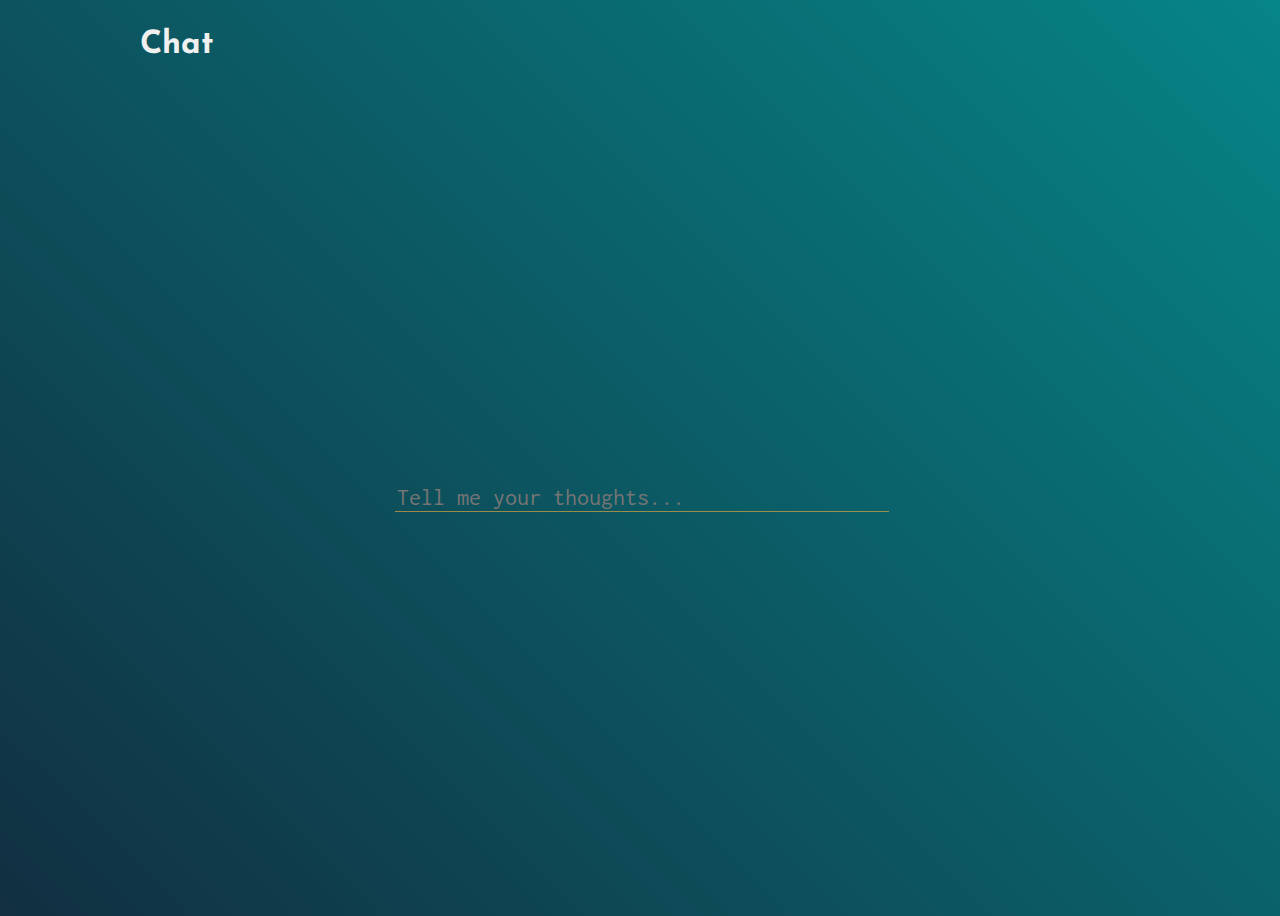
==== index.html @ e66f7b97 "Chat interface added" ====
<!doctype html>
<html>
  <head>
    <link rel="stylesheet" type="text/css" href="styles/css/style.css">
  </head>
  <body>
    <div class="wrap">
      <header class="chunk">
        <h1>Chat</h1>
      </header>
      <section class="chunk chat_holder">
        <div class="size-7 holder">

          <div id="msg_area">
            <!-- Messages to be appended here -->
          </div>

          <!-- User input -->
          <input type="text" id="chat_area" placeholder="Tell me your thoughts..."/>
          <!-- end input -->
        </div>
      </section>
    </div>
    <script src="scripts/js/pure.js"></script>

    <!-- CoffeeScript file -->
    <!--<script src="scripts/js/app.js"></script>-->
  </body>
</html>
---- styles/css/style.css ----
@import url(http://fonts.googleapis.com/css?family=Josefin+Sans:300,400|Inconsolata);
.chunk {
  width: 100%;
  margin-left: auto;
  margin-right: auto;
  margin-top: 0;
  margin-bottom: 0;
  max-width: 62.5rem;
  overflow: auto; }
  .chunk:after {
    clear: both; }

.holder {
  margin-left: 1.81818%;
  float: left;
  min-height: 1px;
  -webkit-box-sizing: border-box;
  -moz-box-sizing: border-box;
  box-sizing: border-box; }

.size-1 {
  width: 5.45455%; }

.size-2 {
  width: 12.72727%; }

.size-3 {
  width: 20%; }

.size-4 {
  width: 27.27273%; }

.size-5 {
  width: 34.54545%; }

.size-6 {
  width: 41.81818%; }

.size-7 {
  width: 49.09091%; }

.size-8 {
  width: 56.36364%; }

.size-9 {
  width: 63.63636%; }

.size-10 {
  width: 70.90909%; }

.size-11 {
  width: 78.18182%; }

.size-12 {
  width: 85.45455%; }

.size-12 {
  width: 92.72727%; }

.size-12 {
  width: 100%; }

body {
  height: 100vh;
  background: -webkit-linear-gradient(45deg, #112F41, #068587);
  /* For Safari */
  background: -o-linear-gradient(45deg, #112F41, #068587);
  /* For Opera */
  background: -moz-linear-gradient(45deg, #112F41, #068587);
  /* For Firefox  */
  background: linear-gradient(45deg, #112F41, #068587); }

h1 {
  font-family: 'Josefin Sans', sans-serif;
  color: #f0f0f0; }

p, input {
  font-family: 'Inconsolata', sans-serif; }

.chat_holder .holder {
  float: none;
  display: block;
  margin: 0 auto; }
.chat_holder input[type="text"] {
  color: #fff;
  width: 100%;
  background-color: rgba(255, 255, 255, 0);
  border: none;
  border-bottom: 1px solid rgba(252, 176, 60, 0.6);
  font-size: 1.5rem; }
  .chat_holder input[type="text"]:focus {
    outline: none !important; }

#msg_area {
  height: 25rem;
  overflow: scroll; }
  #msg_area p {
    color: #fff;
    text-align: center;
    margin-top: 0;
    margin-bottom: 0;
    padding-top: 0.5rem;
    padding-bottom: 0.5rem; }
    #msg_area p:nth-child(odd) {
      background: -webkit-linear-gradient(45deg, rgba(255, 255, 255, 0.3), rgba(255, 255, 255, 0));
      /* For Safari */
      background: -o-linear-gradient(45deg, rgba(255, 255, 255, 0.3), rgba(255, 255, 255, 0));
      /* For Opera */
      background: -moz-linear-gradient(45deg, rgba(255, 255, 255, 0.3), rgba(255, 255, 255, 0));
      /* For Firefox  */
      background: linear-gradient(45deg, rgba(255, 255, 255, 0.3), rgba(255, 255, 255, 0)); }
    #msg_area p:nth-child(even) {
      background: -webkit-linear-gradient(90deg, rgba(255, 255, 255, 0), rgba(255, 255, 255, 0.3));
      /* For Safari */
      background: -o-linear-gradient(90deg, rgba(255, 255, 255, 0), rgba(255, 255, 255, 0.3));
      /* For Opera */
      background: -moz-linear-gradient(90deg, rgba(255, 255, 255, 0), rgba(255, 255, 255, 0.3));
      /* For Firefox  */
      background: linear-gradient(90deg, rgba(255, 255, 255, 0), rgba(255, 255, 255, 0.3)); }
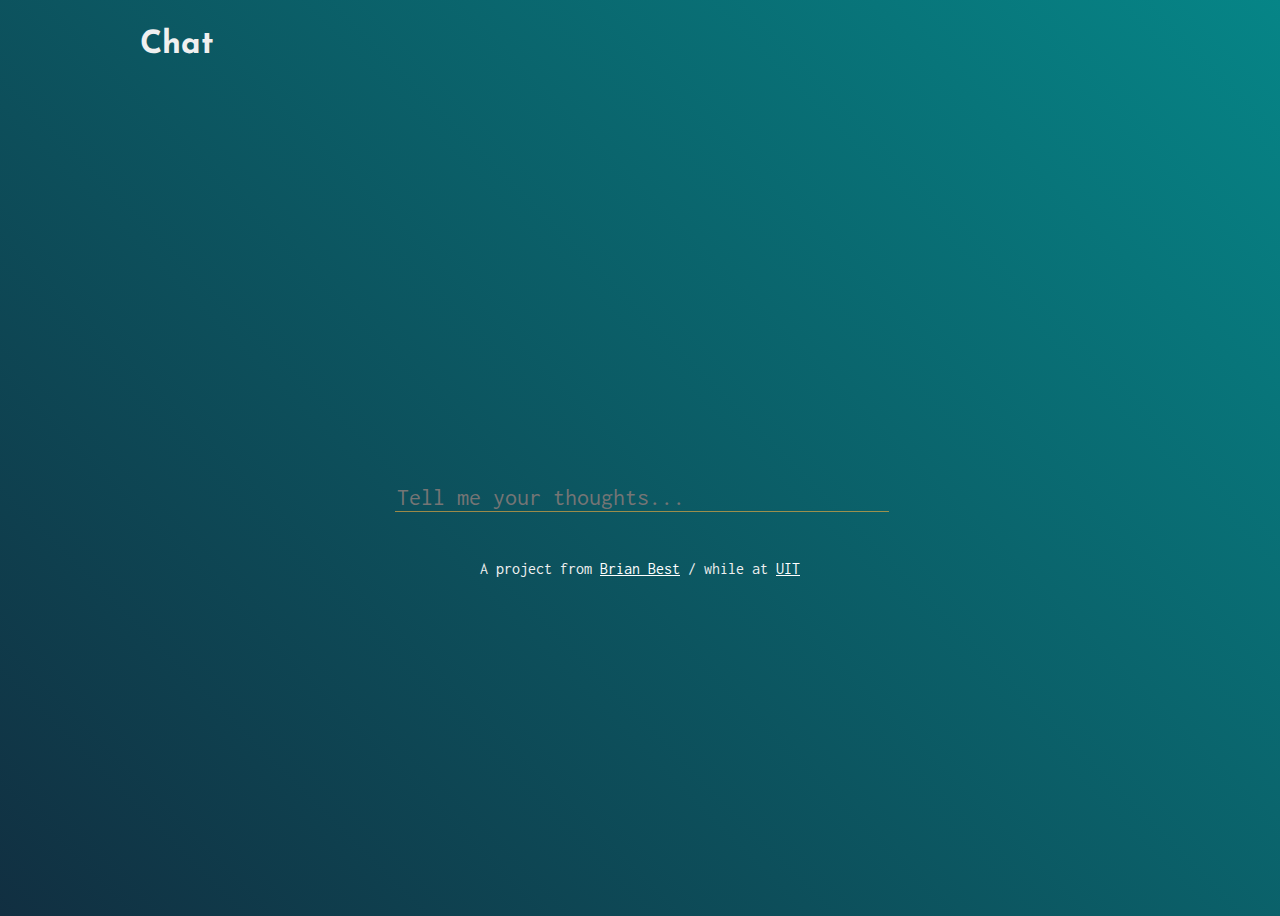
==== commit 46bc0a85: "Update styles, pushed to chat.coffy.tips" ====
--- a/index.html
+++ b/index.html
@@ -1,7 +1,7 @@
 <!doctype html>
 <html>
   <head>
-    <link rel="stylesheet" type="text/css" href="styles/css/style.css">
+    <link rel="stylesheet" type="text/css" href="./styles/css/style.css">
   </head>
   <body>
     <div class="wrap">
@@ -16,12 +16,36 @@
           </div>
 
           <!-- User input -->
-          <input type="text" id="chat_area" placeholder="Tell me your thoughts..."/>
+          <form action="">
+            <input type="text" id="chat_area" placeholder="Tell me your thoughts..."/>
+          </form>
           <!-- end input -->
         </div>
       </section>
+      <footer class="chunk">
+        <p align="center">A project from <a href="https://twitter.com/brianbest">Brian Best</a> / while at <a href="https://twitter.com/uitstartup">UIT</a></p>
+      </footer>
     </div>
-    <script src="scripts/js/pure.js"></script>
+
+    <script src="/socket.io/socket.io.js"></script>
+    <script src="http://code.jquery.com/jquery-1.11.1.js"></script>
+    <script src="./scripts/js/pure.js"></script>
+    <script>
+      var socket = io();
+      $('form').submit(function(){
+        var message = $('#chat_area').val();
+        //message = scrubMessage(message);
+        if (message != false){
+          socket.emit('chat message', message);
+          $('#chat_area').val('');
+        }
+        return false;
+      });
+
+      socket.on('chat message', function(msg){
+        $('#msg_area').prepend($('<p>').text(msg));
+      });
+    </script>
 
     <!-- CoffeeScript file -->
     <!--<script src="scripts/js/app.js"></script>-->
--- a/styles/css/style.css
+++ b/styles/css/style.css
@@ -117,3 +117,13 @@
       background: -moz-linear-gradient(90deg, rgba(255, 255, 255, 0), rgba(255, 255, 255, 0.3));
       /* For Firefox  */
       background: linear-gradient(90deg, rgba(255, 255, 255, 0), rgba(255, 255, 255, 0.3)); }
+
+footer {
+  padding-top: 2rem; }
+  footer p {
+    color: #f0f0f0; }
+  footer a {
+    color: #fff;
+    transition: all 0.3s; }
+    footer a:hover {
+      color: #ddd; }
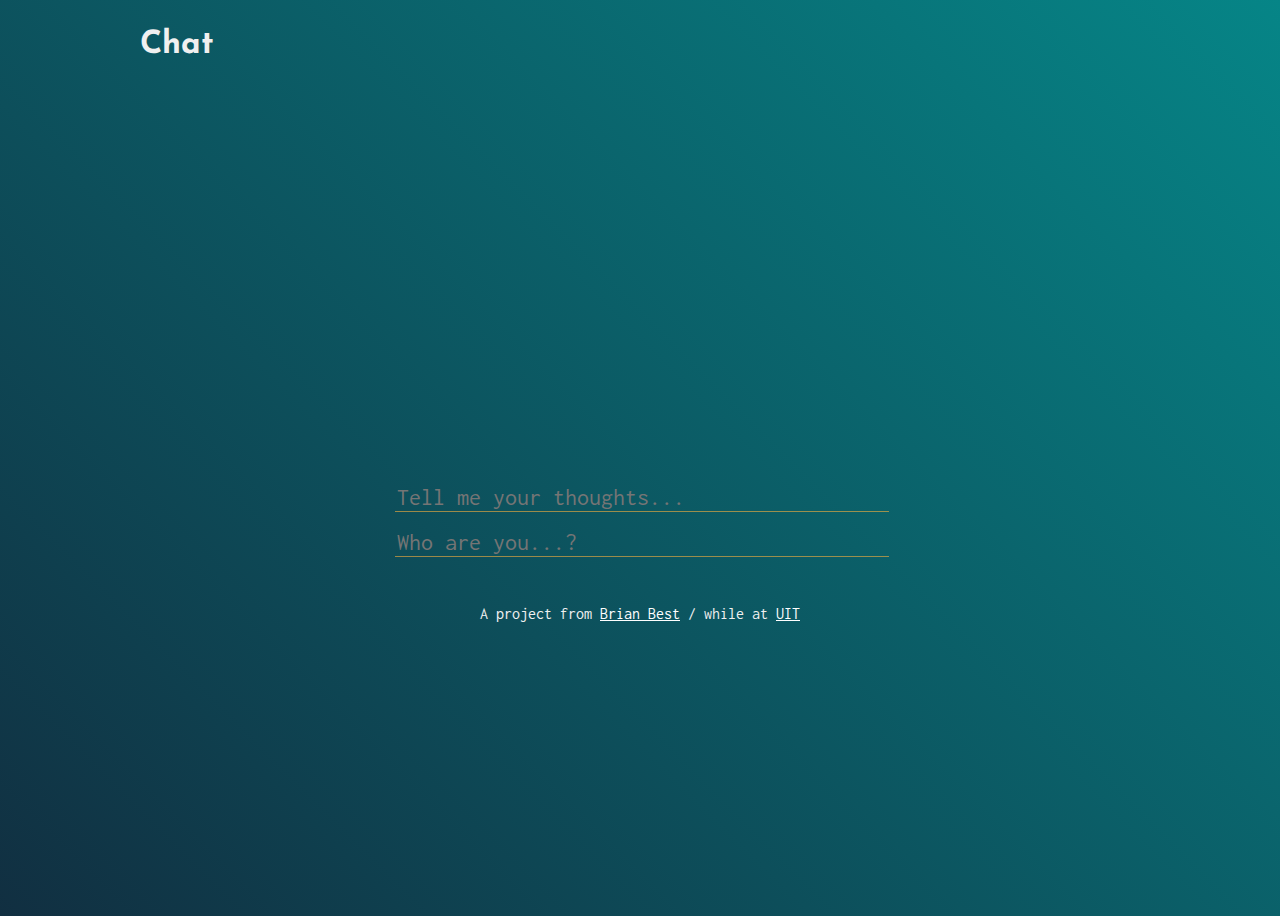
==== commit 6adb1bcb: "added naming to chat" ====
--- a/index.html
+++ b/index.html
@@ -2,6 +2,33 @@
 <html>
   <head>
     <link rel="stylesheet" type="text/css" href="./styles/css/style.css">
+    <title>Coffy Chat</title>
+    <meta charset="UTF-8">
+    <meta name="description" content="Coffy Tips Chat area">
+    <meta name="keywords" content="Coffy,Tips,Chat,Demo,">
+    <meta name="author" content="Brian Best">
+
+    <meta property="og:title" content="Coffy Chat" />
+    <meta property="og:description" content="A chat client created by Brian Best. Its simple and kinda awesome" />
+    <meta property="og:type" content="website" />
+    <meta property="og:url" content="http://chat.coffy.tips/" />
+    <meta property="og:image" content="http://chat.coffy.tips/chat.png" />
+    <link rel="image_src" type="image/png" href="chat.png" />
+    <meta property="og:image:type" content="image/png" />
+    <meta property="og:image:width" content="104" />
+    <meta property="og:image:height" content="49" />
+
+    <script>
+      (function(i,s,o,g,r,a,m){i['GoogleAnalyticsObject']=r;i[r]=i[r]||function(){
+      (i[r].q=i[r].q||[]).push(arguments)},i[r].l=1*new Date();a=s.createElement(o),
+      m=s.getElementsByTagName(o)[0];a.async=1;a.src=g;m.parentNode.insertBefore(a,m)
+      })(window,document,'script','//www.google-analytics.com/analytics.js','ga');
+
+      ga('create', 'UA-54974225-2', 'auto');
+      ga('send', 'pageview');
+
+    </script>
+
   </head>
   <body>
     <div class="wrap">
@@ -16,9 +43,15 @@
           </div>
 
           <!-- User input -->
-          <form action="">
+          <form action="" id="msg">
             <input type="text" id="chat_area" placeholder="Tell me your thoughts..."/>
           </form>
+          <div class="name_holder">
+            <form action="" id="name">
+              <input type="text" id="usr_name" placeholder="Who are you...?" autocomplete="off"/>
+            </form>
+            <h5 class="entr_name hidden"></h5>
+          </div>
           <!-- end input -->
         </div>
       </section>
@@ -30,24 +63,5 @@
     <script src="/socket.io/socket.io.js"></script>
     <script src="http://code.jquery.com/jquery-1.11.1.js"></script>
     <script src="./scripts/js/pure.js"></script>
-    <script>
-      var socket = io();
-      $('form').submit(function(){
-        var message = $('#chat_area').val();
-        //message = scrubMessage(message);
-        if (message != false){
-          socket.emit('chat message', message);
-          $('#chat_area').val('');
-        }
-        return false;
-      });
-
-      socket.on('chat message', function(msg){
-        $('#msg_area').prepend($('<p>').text(msg));
-      });
-    </script>
-
-    <!-- CoffeeScript file -->
-    <!--<script src="scripts/js/app.js"></script>-->
   </body>
 </html>
--- a/styles/css/style.css
+++ b/styles/css/style.css
@@ -70,9 +70,22 @@
   /* For Firefox  */
   background: linear-gradient(45deg, #112F41, #068587); }
 
-h1 {
+.hide {
+  opacity: 0; }
+
+.hidden {
+  display: none; }
+
+.show {
+  opacity: 1; }
+
+h1, h5 {
   font-family: 'Josefin Sans', sans-serif;
   color: #f0f0f0; }
+
+h5 {
+  transition: all 0.3s;
+  text-align: center; }
 
 p, input {
   font-family: 'Inconsolata', sans-serif; }
@@ -81,13 +94,16 @@
   float: none;
   display: block;
   margin: 0 auto; }
+.chat_holder .name_holder {
+  margin-top: 1rem; }
 .chat_holder input[type="text"] {
   color: #fff;
   width: 100%;
   background-color: rgba(255, 255, 255, 0);
   border: none;
   border-bottom: 1px solid rgba(252, 176, 60, 0.6);
-  font-size: 1.5rem; }
+  font-size: 1.5rem;
+  transition: all 0.3s; }
   .chat_holder input[type="text"]:focus {
     outline: none !important; }
 
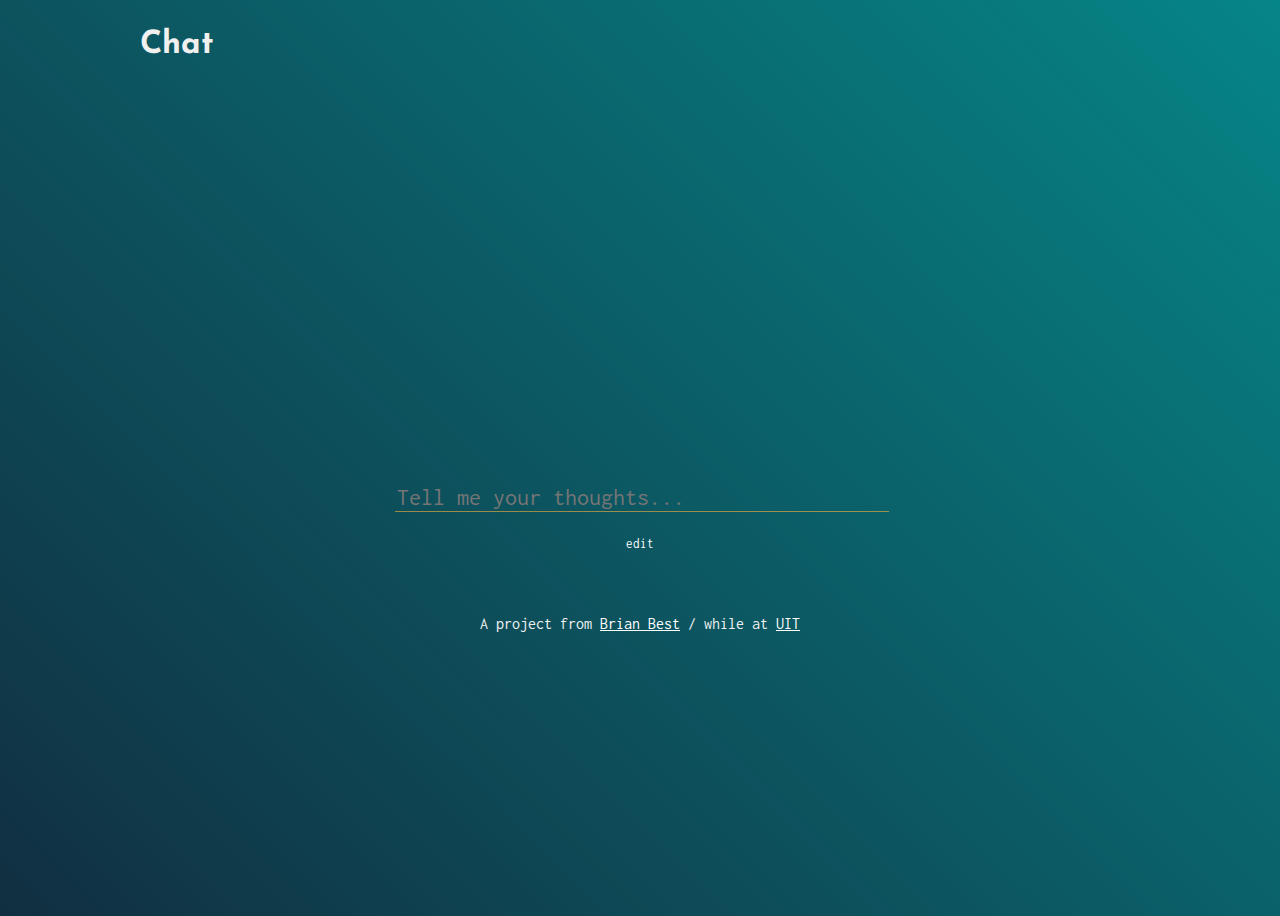
==== commit b08314f6: "Transitions working" ====
--- a/index.html
+++ b/index.html
@@ -47,10 +47,13 @@
             <input type="text" id="chat_area" placeholder="Tell me your thoughts..."/>
           </form>
           <div class="name_holder">
-            <form action="" id="name">
-              <input type="text" id="usr_name" placeholder="Who are you...?" autocomplete="off"/>
+            <form action="" id="name" class="hidden">
+              <input type="text" id="usr_name"  placeholder="Who are you...?" autocomplete="off"/>
             </form>
-            <h5 class="entr_name hidden"></h5>
+            <div id="the_name" class="">
+              <h5 class="entr_name"></h5>
+              <p align="center"><small>edit</small></p>
+            </div>
           </div>
           <!-- end input -->
         </div>
--- a/styles/css/style.css
+++ b/styles/css/style.css
@@ -60,6 +60,9 @@
 .size-12 {
   width: 100%; }
 
+* {
+  transition: all 0.3s; }
+
 body {
   height: 100vh;
   background: -webkit-linear-gradient(45deg, #112F41, #068587);
@@ -85,7 +88,8 @@
 
 h5 {
   transition: all 0.3s;
-  text-align: center; }
+  text-align: center;
+  margin-bottom: 0.55rem; }
 
 p, input {
   font-family: 'Inconsolata', sans-serif; }
@@ -96,14 +100,16 @@
   margin: 0 auto; }
 .chat_holder .name_holder {
   margin-top: 1rem; }
+  .chat_holder .name_holder p {
+    color: #fff;
+    margin-top: 0; }
 .chat_holder input[type="text"] {
   color: #fff;
   width: 100%;
   background-color: rgba(255, 255, 255, 0);
   border: none;
   border-bottom: 1px solid rgba(252, 176, 60, 0.6);
-  font-size: 1.5rem;
-  transition: all 0.3s; }
+  font-size: 1.5rem; }
   .chat_holder input[type="text"]:focus {
     outline: none !important; }
 
